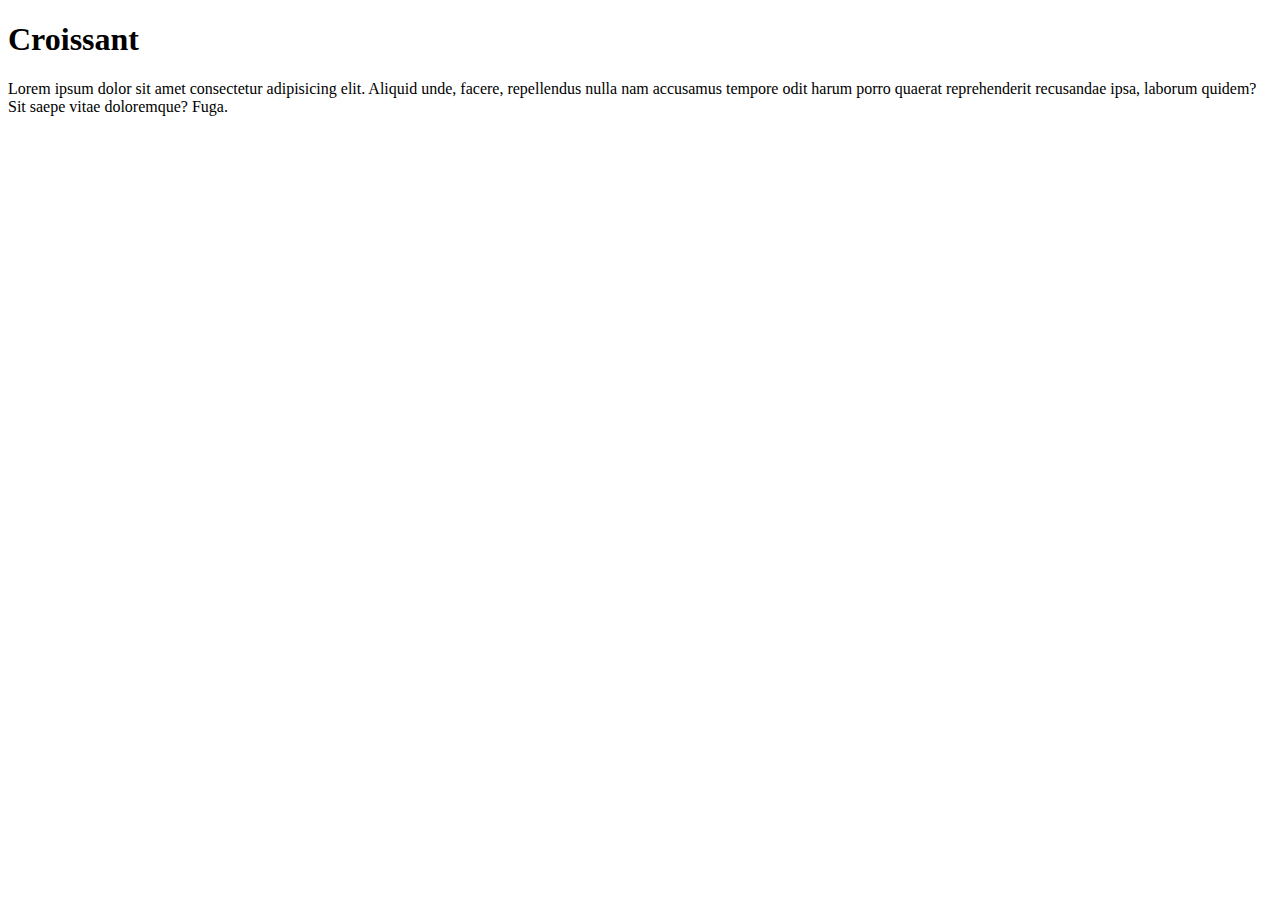
==== index.html @ 125cb992 "Initial html files uploaded" ====
<!DOCTYPE html>
<html lang="en">
  <head>
    <meta charset="UTF-8" />
    <meta
      name="description"
      content="A guide on how to bake a croissant and other pastry."
    />

    <meta http-equiv="X-UA-Compatible" content="IE=edge" />
    <meta name="viewport" content="width=device-width, initial-scale=1.0" />
    <title>Croissant - all about baking</title>
  </head>
  <body>
    <h1>Croissant</h1>
    <p>
      Lorem ipsum dolor sit amet consectetur adipisicing elit. Aliquid unde,
      facere, repellendus nulla nam accusamus tempore odit harum porro quaerat
      reprehenderit recusandae ipsa, laborum quidem? Sit saepe vitae doloremque?
      Fuga.
    </p>
  </body>
</html>
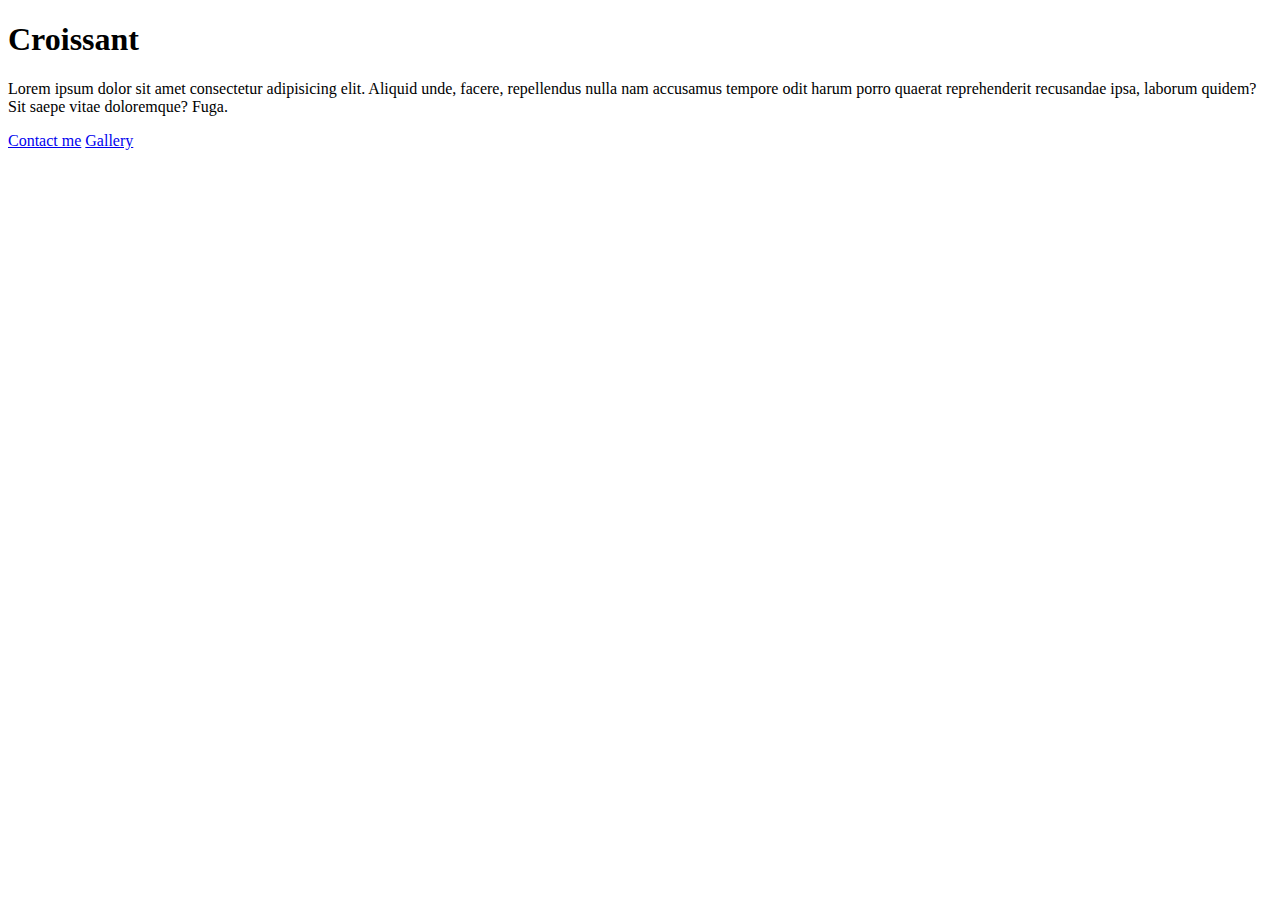
==== commit 02d686d7: "added content" ====
--- a/index.html
+++ b/index.html
@@ -19,5 +19,7 @@
       reprehenderit recusandae ipsa, laborum quidem? Sit saepe vitae doloremque?
       Fuga.
     </p>
+    <a href="contact.html">Contact me</a>
+    <a href="photo.html">Gallery</a>
   </body>
 </html>
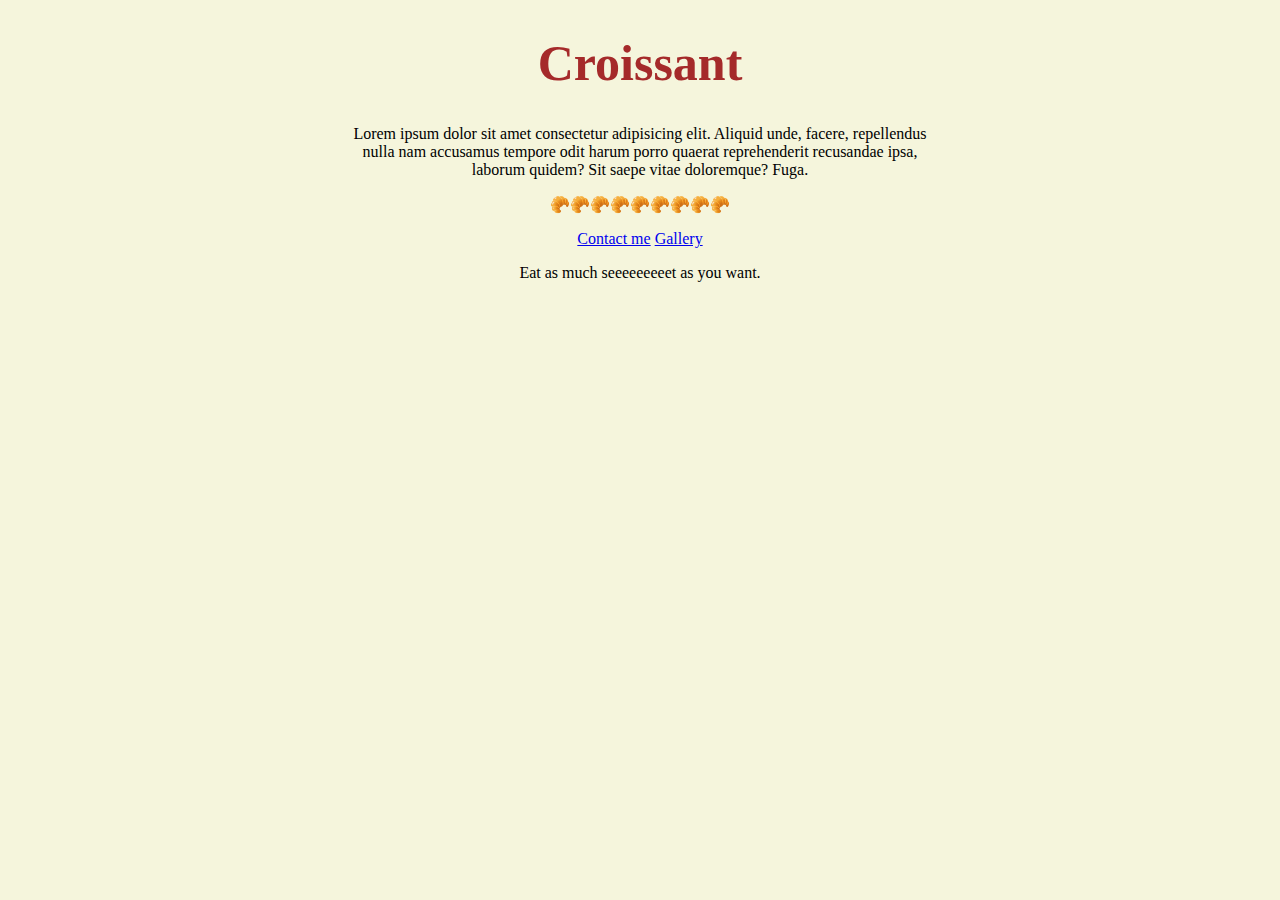
==== commit a880a508: "added css" ====
--- a/index.html
+++ b/index.html
@@ -10,6 +10,7 @@
     <meta http-equiv="X-UA-Compatible" content="IE=edge" />
     <meta name="viewport" content="width=device-width, initial-scale=1.0" />
     <title>Croissant - all about baking</title>
+    <link rel="stylesheet" href="styles/style.css" />
   </head>
   <body>
     <h1>Croissant</h1>
@@ -19,7 +20,9 @@
       reprehenderit recusandae ipsa, laborum quidem? Sit saepe vitae doloremque?
       Fuga.
     </p>
+    <p>🥐🥐🥐🥐🥐🥐🥐🥐🥐</p>
     <a href="contact.html">Contact me</a>
     <a href="photo.html">Gallery</a>
+    <p>Eat as much seeeeeeeeet as you want.</p>
   </body>
 </html>
--- a/styles/style.css
+++ b/styles/style.css
@@ -0,0 +1,13 @@
+h1 {
+  text-align: center;
+  color: brown;
+  font-size: 50px;
+}
+p {
+}
+body {
+  max-width: 600px;
+  text-align: center;
+  margin: 0 auto;
+  background-color: beige;
+}
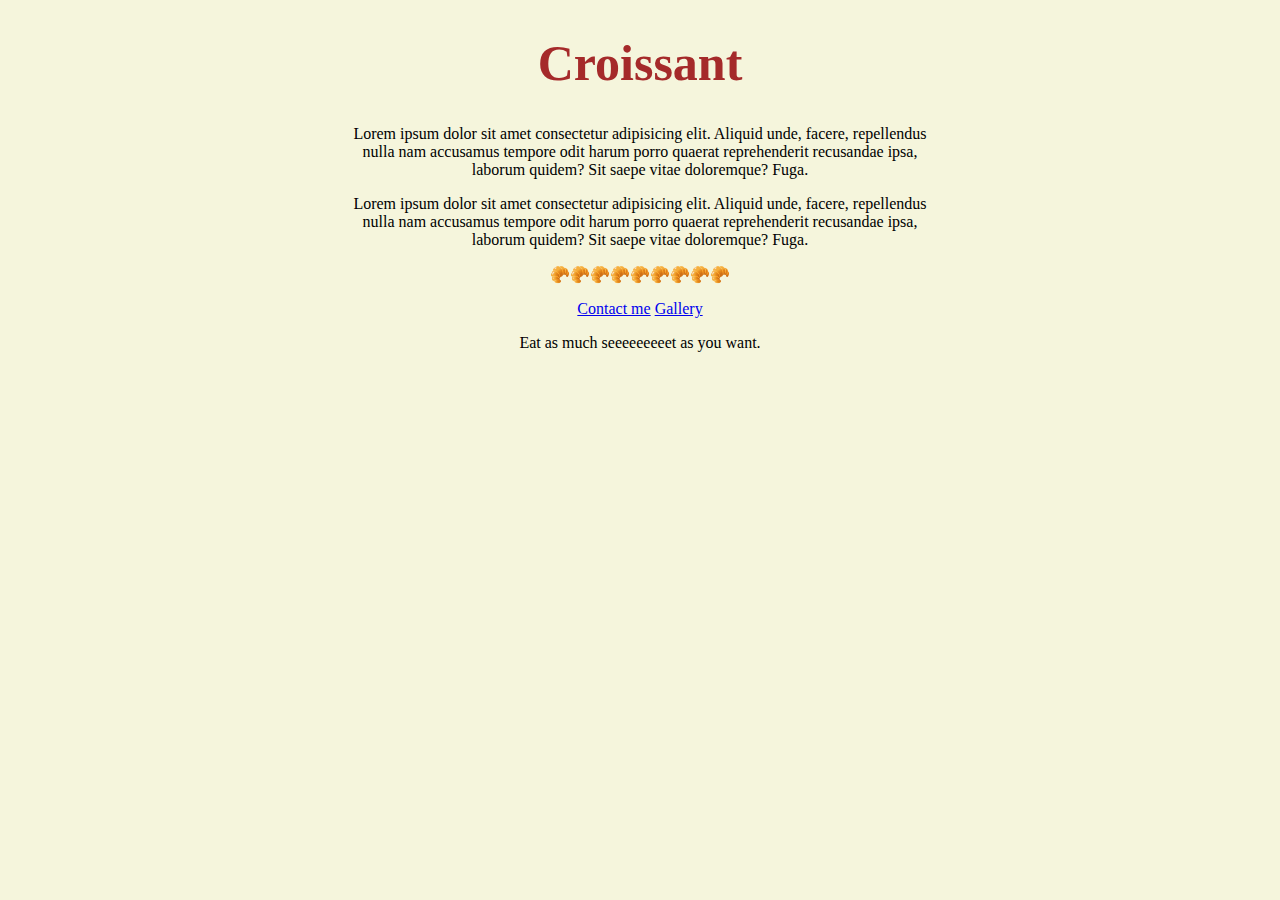
==== commit acfa7ed3: "added paragraph" ====
--- a/index.html
+++ b/index.html
@@ -20,6 +20,12 @@
       reprehenderit recusandae ipsa, laborum quidem? Sit saepe vitae doloremque?
       Fuga.
     </p>
+    <p>
+      Lorem ipsum dolor sit amet consectetur adipisicing elit. Aliquid unde,
+      facere, repellendus nulla nam accusamus tempore odit harum porro quaerat
+      reprehenderit recusandae ipsa, laborum quidem? Sit saepe vitae doloremque?
+      Fuga.
+    </p>
     <p>🥐🥐🥐🥐🥐🥐🥐🥐🥐</p>
     <a href="contact.html">Contact me</a>
     <a href="photo.html">Gallery</a>
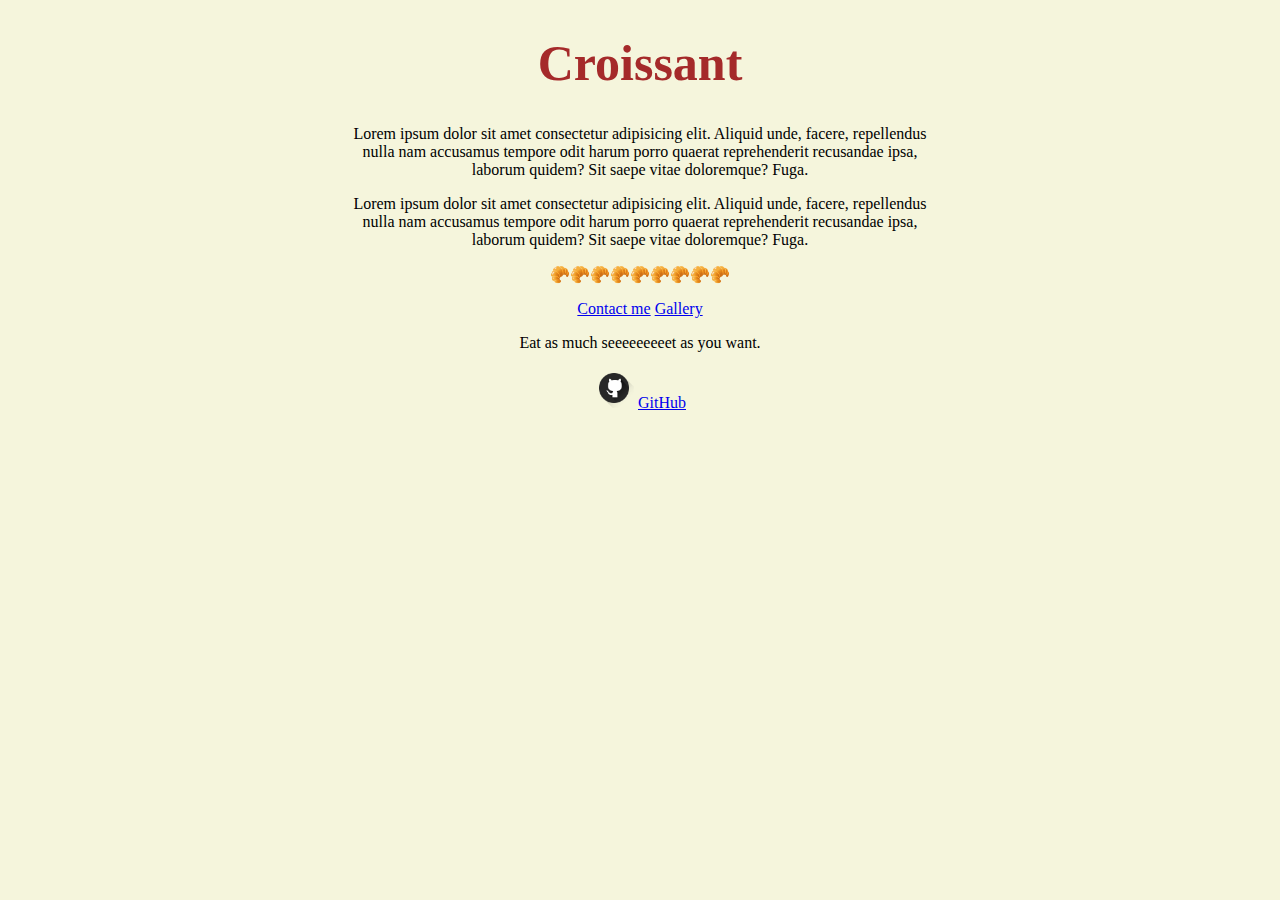
==== commit 38f510d9: "added git hub jpg" ====
--- a/index.html
+++ b/index.html
@@ -30,5 +30,12 @@
     <a href="contact.html">Contact me</a>
     <a href="photo.html">Gallery</a>
     <p>Eat as much seeeeeeeeet as you want.</p>
+    <img
+      src="images/gitHub-logo.png"
+      alt="logo"
+      width="40px
+  "
+    />
+    <a href="https://github.com/AgaGali/Croissant" target="_blanc">GitHub</a>
   </body>
 </html>
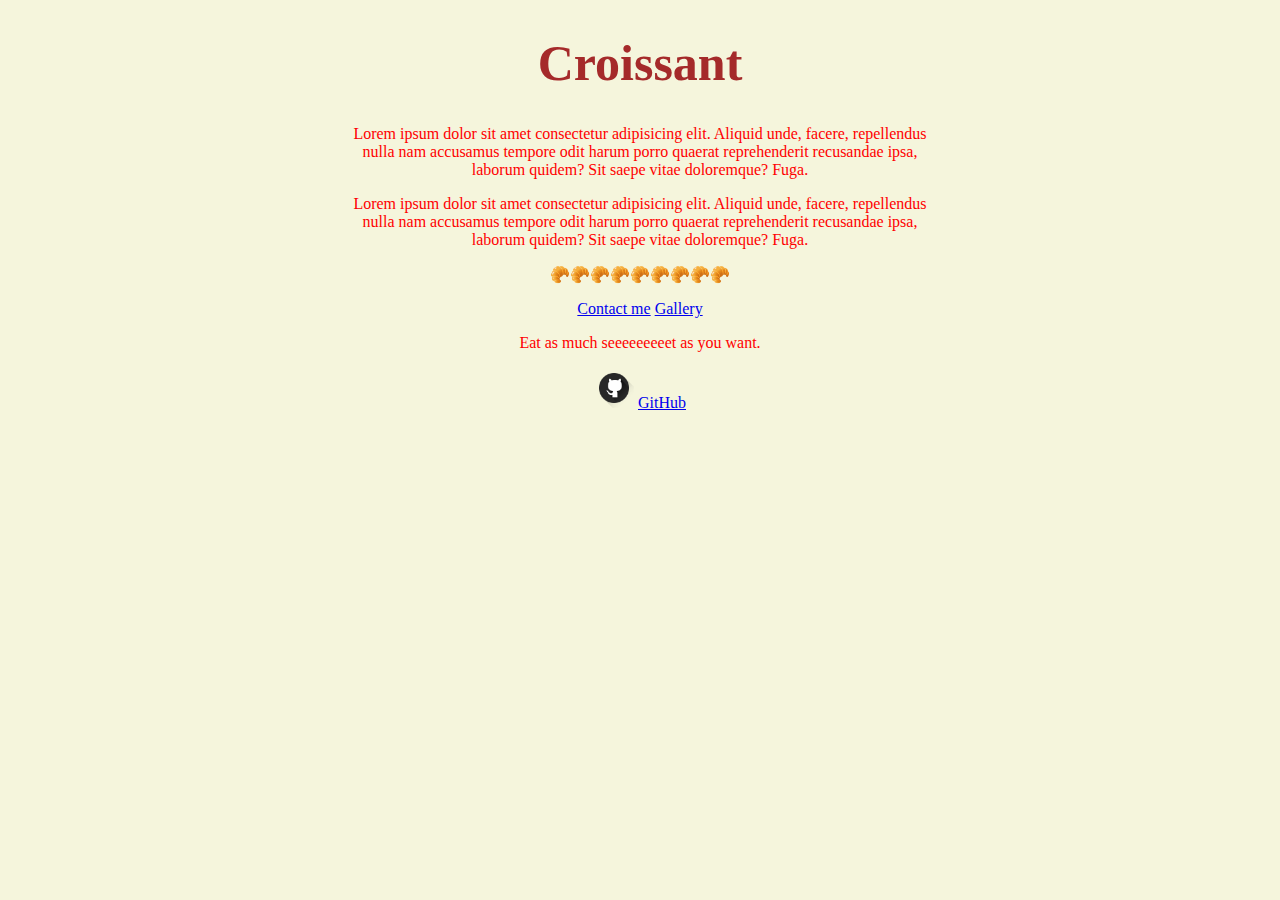
==== commit a3adcc0d: "changes in links" ====
--- a/index.html
+++ b/index.html
@@ -11,6 +11,11 @@
     <meta name="viewport" content="width=device-width, initial-scale=1.0" />
     <title>Croissant - all about baking</title>
     <link rel="stylesheet" href="styles/style.css" />
+    <style>
+      p {
+        color: red;
+      }
+    </style>
   </head>
   <body>
     <h1>Croissant</h1>
@@ -27,8 +32,8 @@
       Fuga.
     </p>
     <p>🥐🥐🥐🥐🥐🥐🥐🥐🥐</p>
-    <a href="contact.html">Contact me</a>
-    <a href="photo.html">Gallery</a>
+    <a href="/contact.html">Contact me</a>
+    <a href="/photo.html">Gallery</a>
     <p>Eat as much seeeeeeeeet as you want.</p>
     <img
       src="images/gitHub-logo.png"
